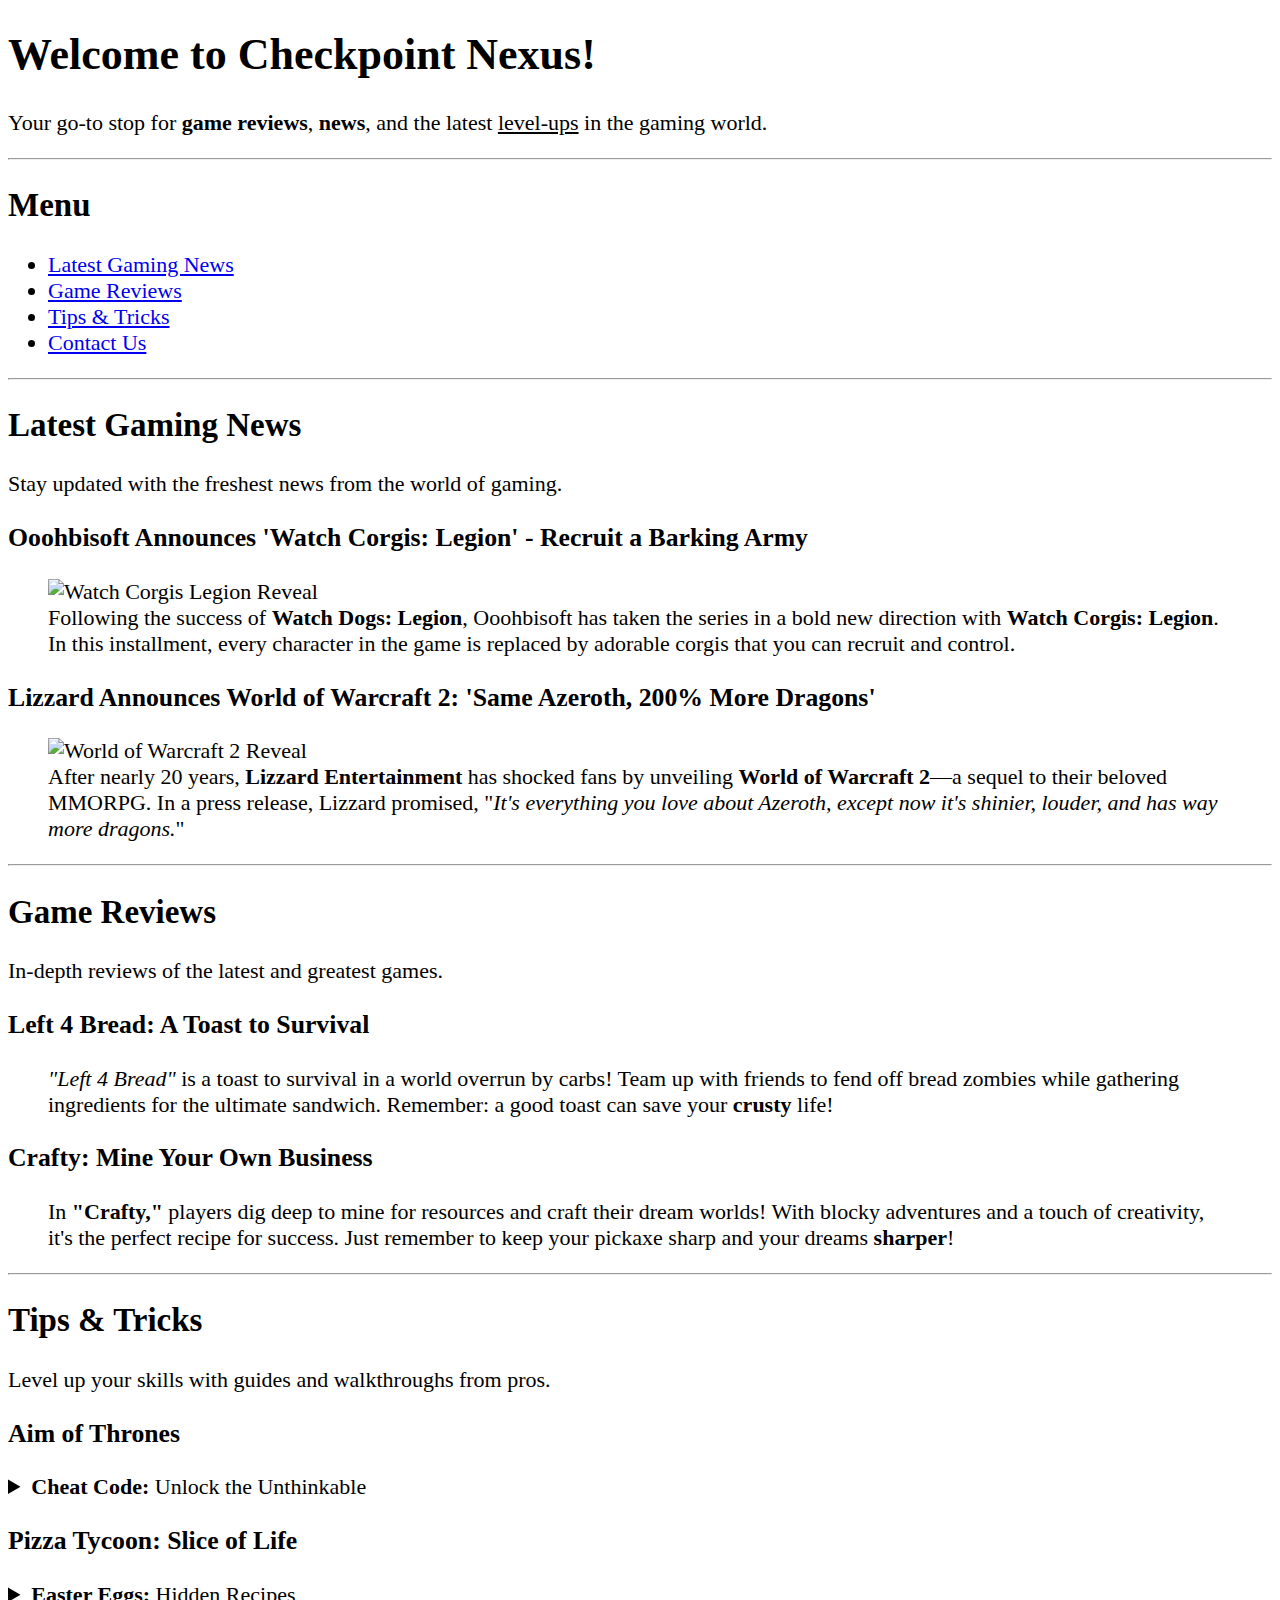
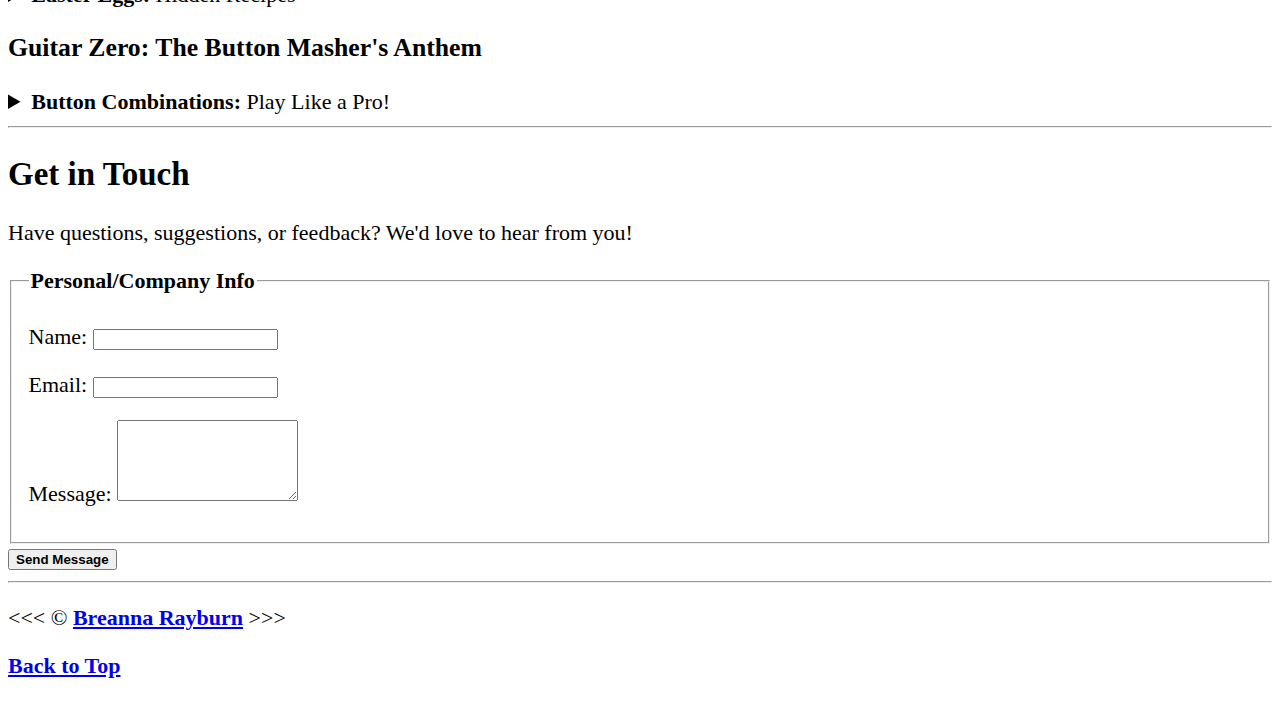
==== w3/index.html @ 05ce105c "index.html setup" ====
<!DOCTYPE html>
<html lang="en">

<head>
  <meta charset="UTF-8">
  <meta name="author" content="Breanna Rayburn">
  <meta name="description"
    content="Explore Checkpoint Nexus for the latest game reviews, news, and tips, offering engaging insights into the gaming world.">
  <title>Home</title>
  <link rel="stylesheet" href="main.css" type="text/css">
</head>

<body>

  <header>
    <h1>Welcome to <strong>Checkpoint Nexus</strong>!</h1>
    <p>Your go-to stop for <strong>game reviews</strong>, <strong>news</strong>, and the latest <u>level-ups</u> in the
      gaming world.</p>

    <hr>

    <nav aria-label="primary-navigation">
      <h2>Menu</h2>
      <ul>
        <li><a href="#news">Latest Gaming News</a></li>
        <li><a href="#reviews">Game Reviews</a></li>
        <li><a href="#tips">Tips & Tricks</a></li>
        <li><a href="#contact">Contact Us</a></li>
      </ul>
    </nav>
  </header>

  <hr>

  <main>
    <article id="news">
      <h2>Latest Gaming News</h2>
      <p>Stay updated with the freshest news from the world of gaming.</p>

      <section>
        <h3><strong>Ooohbisoft</strong> Announces 'Watch Corgis: Legion' - Recruit a Barking Army</h3>
        <figure>
          <img src="" alt="Watch Corgis Legion Reveal" title="" width="300" height="300">
          <figcaption>Following the success of <strong>Watch Dogs: Legion</strong>, Ooohbisoft has taken the series in a
            bold new direction with <strong>Watch Corgis: Legion</strong>. In this installment, every character in the
            game is replaced by adorable corgis that you can recruit and control.</figcaption>
        </figure>
      </section>

      <section>
        <h3><strong>Lizzard</strong> Announces World of Warcraft 2: 'Same Azeroth, 200% More Dragons'</h3>
        <figure>
          <img src="" alt="World of Warcraft 2 Reveal" title="" width="300" height="300">
          <figcaption>After nearly 20 years, <strong>Lizzard Entertainment</strong> has shocked fans by unveiling
            <strong>World of Warcraft 2</strong>—a sequel to their beloved MMORPG. In a press release, Lizzard promised,
            "<em>It's everything you love about Azeroth, except now it's shinier, louder, and has way more
              dragons.</em>"
          </figcaption>
        </figure>
      </section>
    </article>

    <hr>

    <article id="reviews">
      <h2>Game Reviews</h2>
      <p>In-depth reviews of the latest and greatest games.</p>

      <section>
        <h3><strong>Left 4 Bread</strong>: A Toast to Survival</h3>
        <figure>
          <figcaption><em>"Left 4 Bread"</em> is a toast to survival in a world overrun by carbs! Team up with friends
            to fend off bread zombies while gathering ingredients for the ultimate sandwich. Remember: a good toast can
            save your <strong>crusty</strong> life!</figcaption>
        </figure>
      </section>
      <section>
        <h3><strong>Crafty</strong>: Mine Your Own Business</h3>
        <figure>
          <figcaption>In <strong>"Crafty,"</strong> players dig deep to mine for resources and craft their dream worlds!
            With blocky adventures and a touch of creativity, it's the perfect recipe for success. Just remember to keep
            your pickaxe sharp and your dreams <strong>sharper</strong>!</figcaption>
        </figure>
      </section>
    </article>

    <hr>

    <article id="tips">
      <h2>Tips & Tricks</h2>
      <p>Level up your skills with guides and walkthroughs from pros.</p>
      <section>
        <h3><strong>Aim of Thrones</strong></h3>
        <aside>
          <details>
            <summary><strong>Cheat Code:</strong> Unlock the Unthinkable</summary>
            <p>To unlock the ultimate weapon in <strong>"Aim of Thrones,"</strong> enter the code
              <strong>THRONEISYOURS</strong> at the main menu. This will give you unlimited power and make your enemies
              <em>quiver!</em>
            </p>
          </details>
        </aside>
      </section>
      <section>
        <h3><strong>Pizza Tycoon</strong>: Slice of Life</h3>
        <aside>
          <details>
            <summary><strong>Easter Eggs:</strong> Hidden Recipes</summary>
            <p>Explore the old Italian restaurant to find secret recipes for legendary pizzas that boost your sales by
              <strong>200%!</strong>
            </p>
          </details>
        </aside>
      </section>
      <section>
        <h3><strong>Guitar Zero</strong>: The Button Masher's Anthem</h3>
        <aside>
          <details>
            <summary><strong>Button Combinations:</strong> Play Like a Pro!</summary>
            <p>Master these button combinations to achieve maximum score:</p>
            <table>
              <caption>Button Combinations for Maximum Scoring</caption>
              <thead>
                <tr>
                  <th>Song Title</th>
                  <th>Button Combination</th>
                  <th>Bonus Effect</th>
                </tr>
              </thead>
              <tbody>
                <tr>
                  <td><strong>Rockin' Raccoon</strong></td>
                  <td>Green, Red, Yellow</td>
                  <td><strong>Double Points!</strong></td>
                </tr>
                <tr>
                  <td><strong>Funky Frog Jam</strong></td>
                  <td>Red, Blue, Blue, Yellow</td>
                  <td><strong>Speed Boost!</strong></td>
                </tr>
                <tr>
                  <td><strong>Metallic Moose</strong></td>
                  <td>Yellow, Green, Red, Green</td>
                  <td><strong>Extra Life!</strong></td>
                </tr>
                <tr>
                  <td><strong>Jazzed-Up Jaguar</strong></td>
                  <td>Blue, Red, Green, Blue</td>
                  <td><strong>High Score Multiplier!</strong></td>
                </tr>
              </tbody>
              <tfoot>
                <tr>
                  <td colspan="3">Master these combinations for ultimate success in <strong>"Guitar Zero!"</strong></td>
                </tr>
              </tfoot>
            </table>
          </details>
        </aside>
      </section>
    </article>

    <hr>

    <article id="contact">
      <h2>Get in Touch</h2>
      <p>Have questions, suggestions, or feedback? We'd love to hear from you!</p>
      <form action="#" method="POST">
        <fieldset>
          <legend><strong>Personal/Company Info</strong></legend>
          <p>
            <label for="name">Name:</label>
            <input type="text" id="name" name="name" required>
          </p>
          <p>
            <label for="email">Email:</label>
            <input type="email" id="email" name="email" required>
          </p>

          <p>
            <label for="message">Message:</label>
            <textarea id="message" name="message" rows="5" required></textarea>
          </p>
        </fieldset>

        <button type="submit"><strong>Send Message</strong></button>
      </form>
    </article>
  </main>

  <hr>

  <footer>
    <p>
      &lt;&lt;&lt; &copy; <a href="about.html"><strong>Breanna Rayburn</strong></a> &gt;&gt;&gt;
    </p>
    <p>
      <a href="#"><strong>Back to Top</strong></a>
    </p>
  </footer>

</body>

</html>
---- w3/main.css ----
html {
  font-size: 22px;
}

table,
tr,
th,
td,
caption {
  border: 1px solid #eee;
  font-family: "Courier New", Courier, monospace;
  border-collapse: collapse;
  padding: 0.5rem;
}
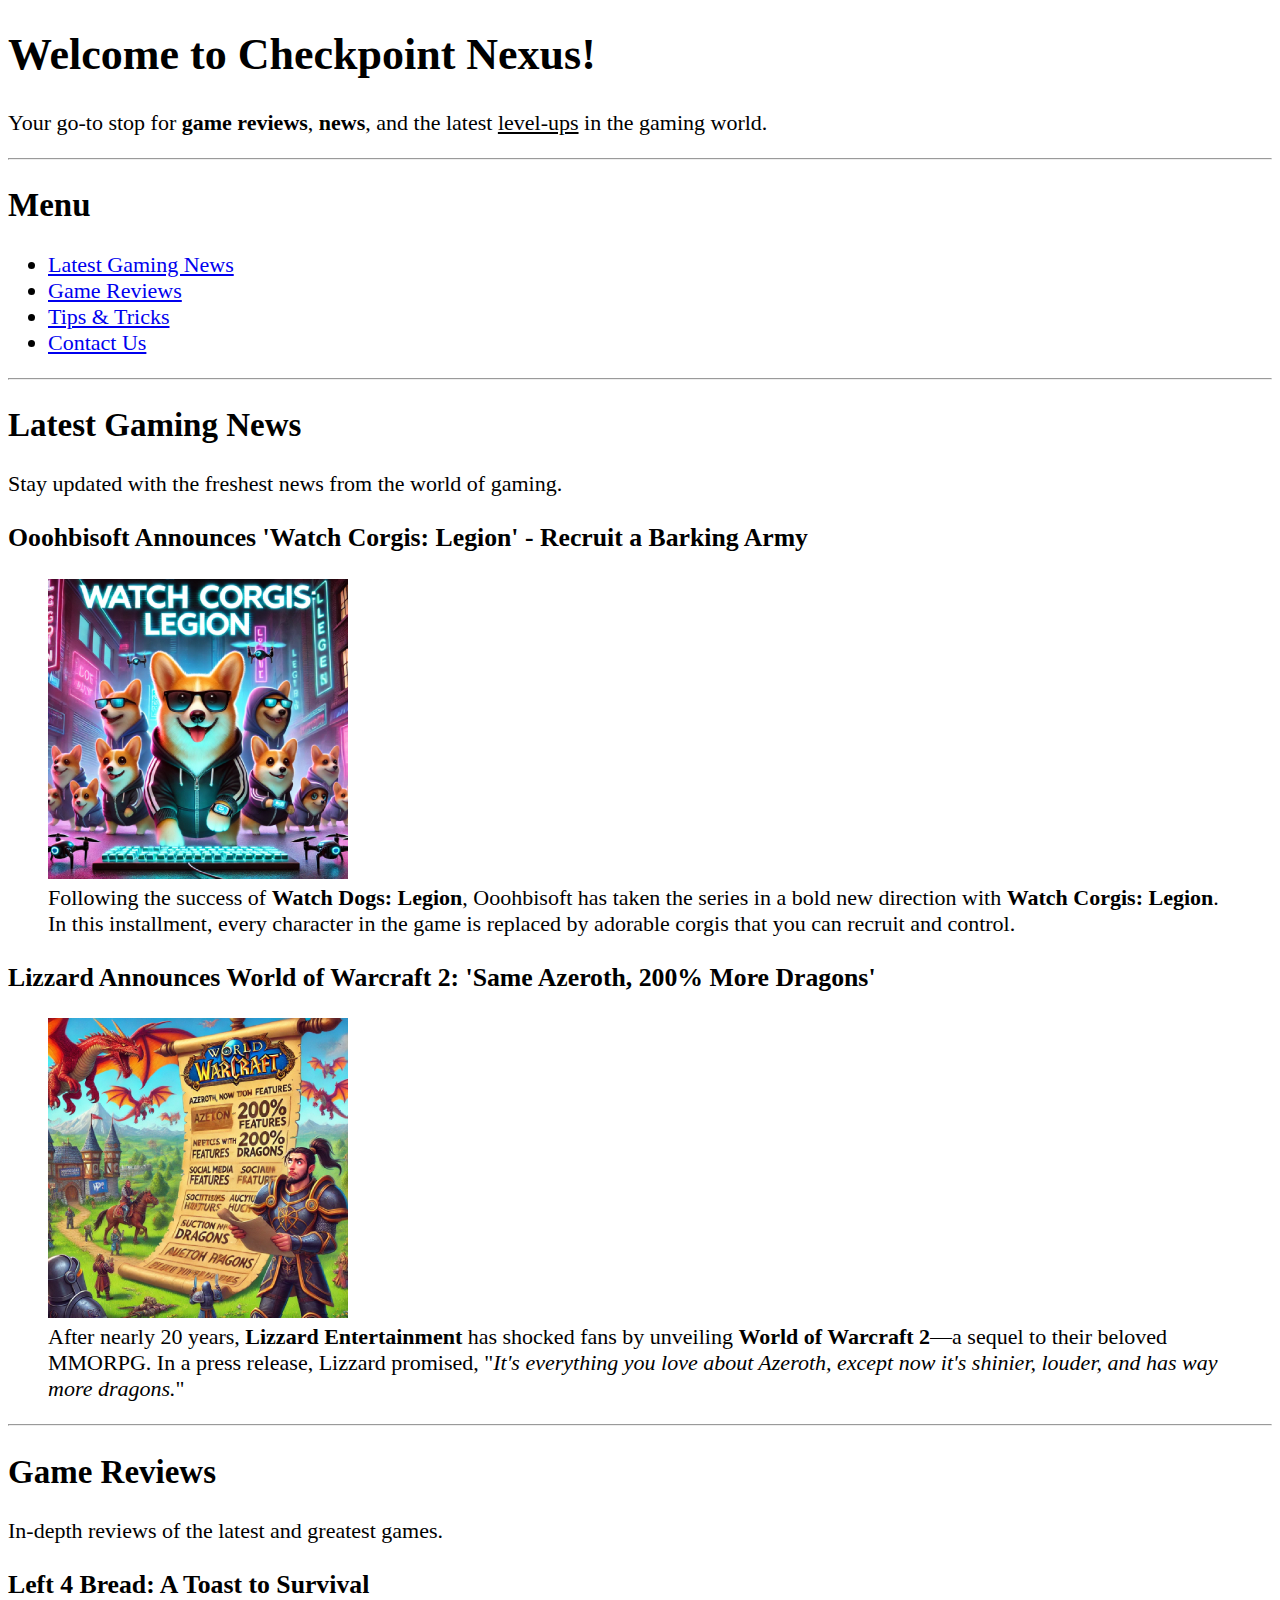
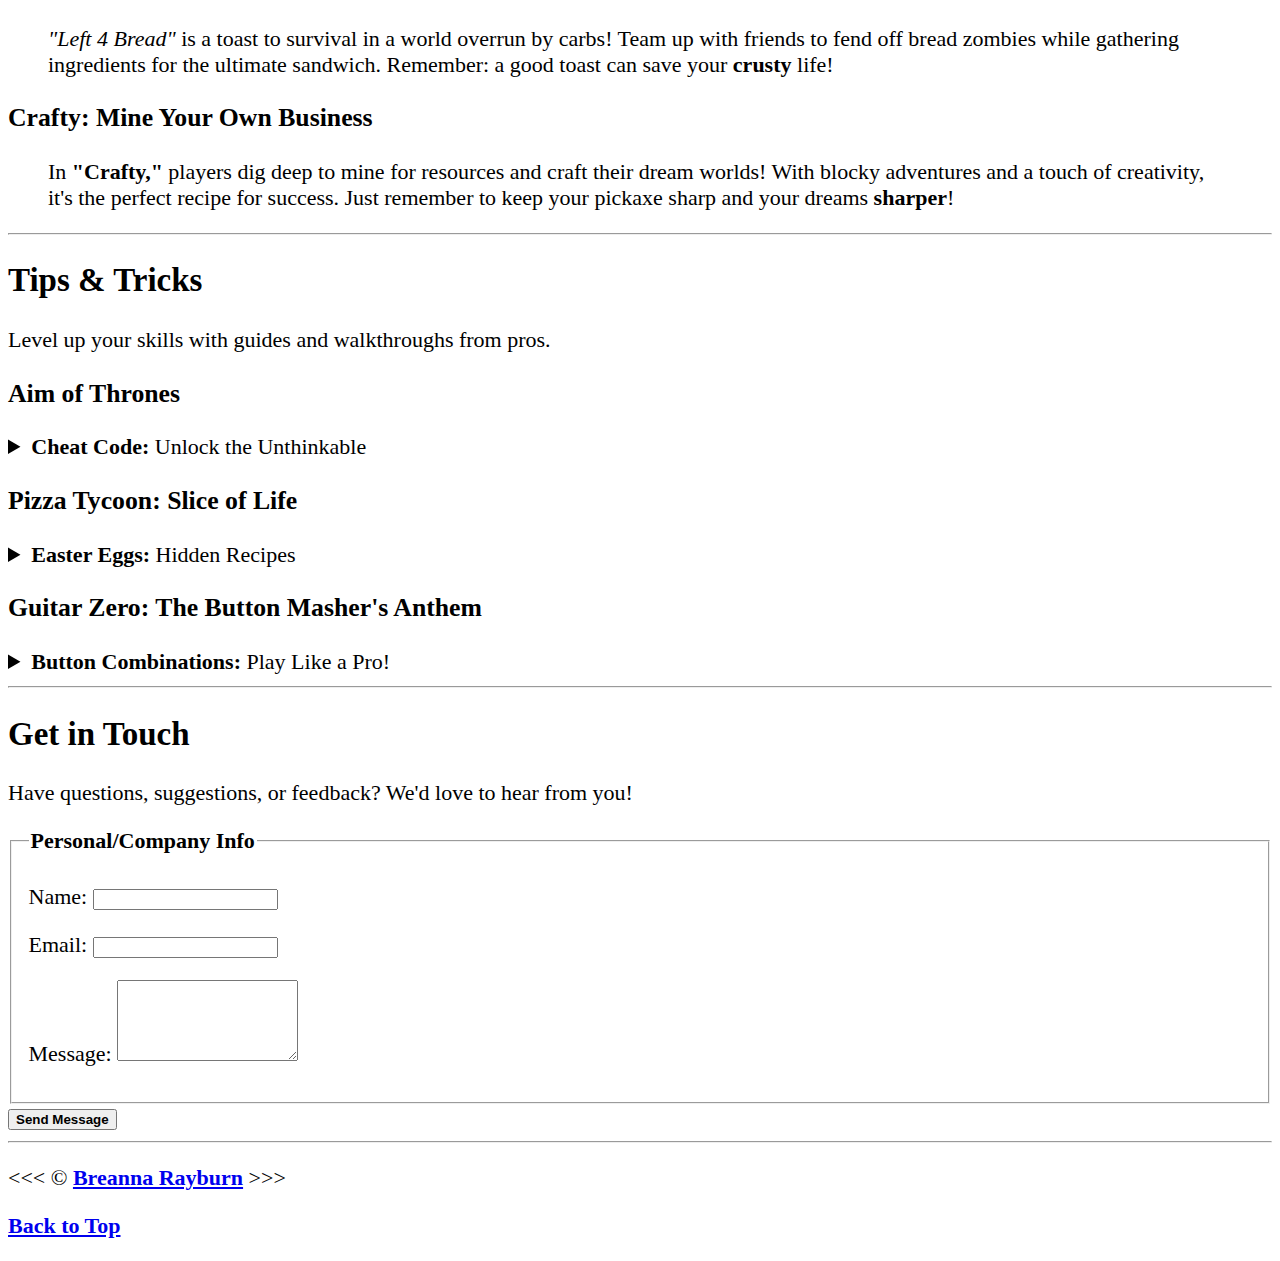
==== commit 493ac24e: "images created and placed on pages" ====
--- a/w3/index.html
+++ b/w3/index.html
@@ -7,6 +7,7 @@
   <meta name="description"
     content="Explore Checkpoint Nexus for the latest game reviews, news, and tips, offering engaging insights into the gaming world.">
   <title>Home</title>
+  <link rel="icon" href="joystick-favicon.png" type="image/x-icon">
   <link rel="stylesheet" href="main.css" type="text/css">
 </head>
 
@@ -40,7 +41,9 @@
       <section>
         <h3><strong>Ooohbisoft</strong> Announces 'Watch Corgis: Legion' - Recruit a Barking Army</h3>
         <figure>
-          <img src="" alt="Watch Corgis Legion Reveal" title="" width="300" height="300">
+          <img src="../imgs/watch-corgis-legion.png"
+            alt="A group of corgis wearing futuristic hacker gear (sunglasses, hoodies, and tiny earpieces)"
+            title="Watch Corgis Legion Art Reveal" width="300" height="300">
           <figcaption>Following the success of <strong>Watch Dogs: Legion</strong>, Ooohbisoft has taken the series in a
             bold new direction with <strong>Watch Corgis: Legion</strong>. In this installment, every character in the
             game is replaced by adorable corgis that you can recruit and control.</figcaption>
@@ -50,7 +53,9 @@
       <section>
         <h3><strong>Lizzard</strong> Announces World of Warcraft 2: 'Same Azeroth, 200% More Dragons'</h3>
         <figure>
-          <img src="" alt="World of Warcraft 2 Reveal" title="" width="300" height="300">
+          <img src="../imgs/world-of-warcraft2.png"
+            alt="A vibrant fantasy landscape with towering dragons flying over familiar cast"
+            title="World of Warcraft 2 Art Reveal" width="300" height="300">
           <figcaption>After nearly 20 years, <strong>Lizzard Entertainment</strong> has shocked fans by unveiling
             <strong>World of Warcraft 2</strong>—a sequel to their beloved MMORPG. In a press release, Lizzard promised,
             "<em>It's everything you love about Azeroth, except now it's shinier, louder, and has way more
